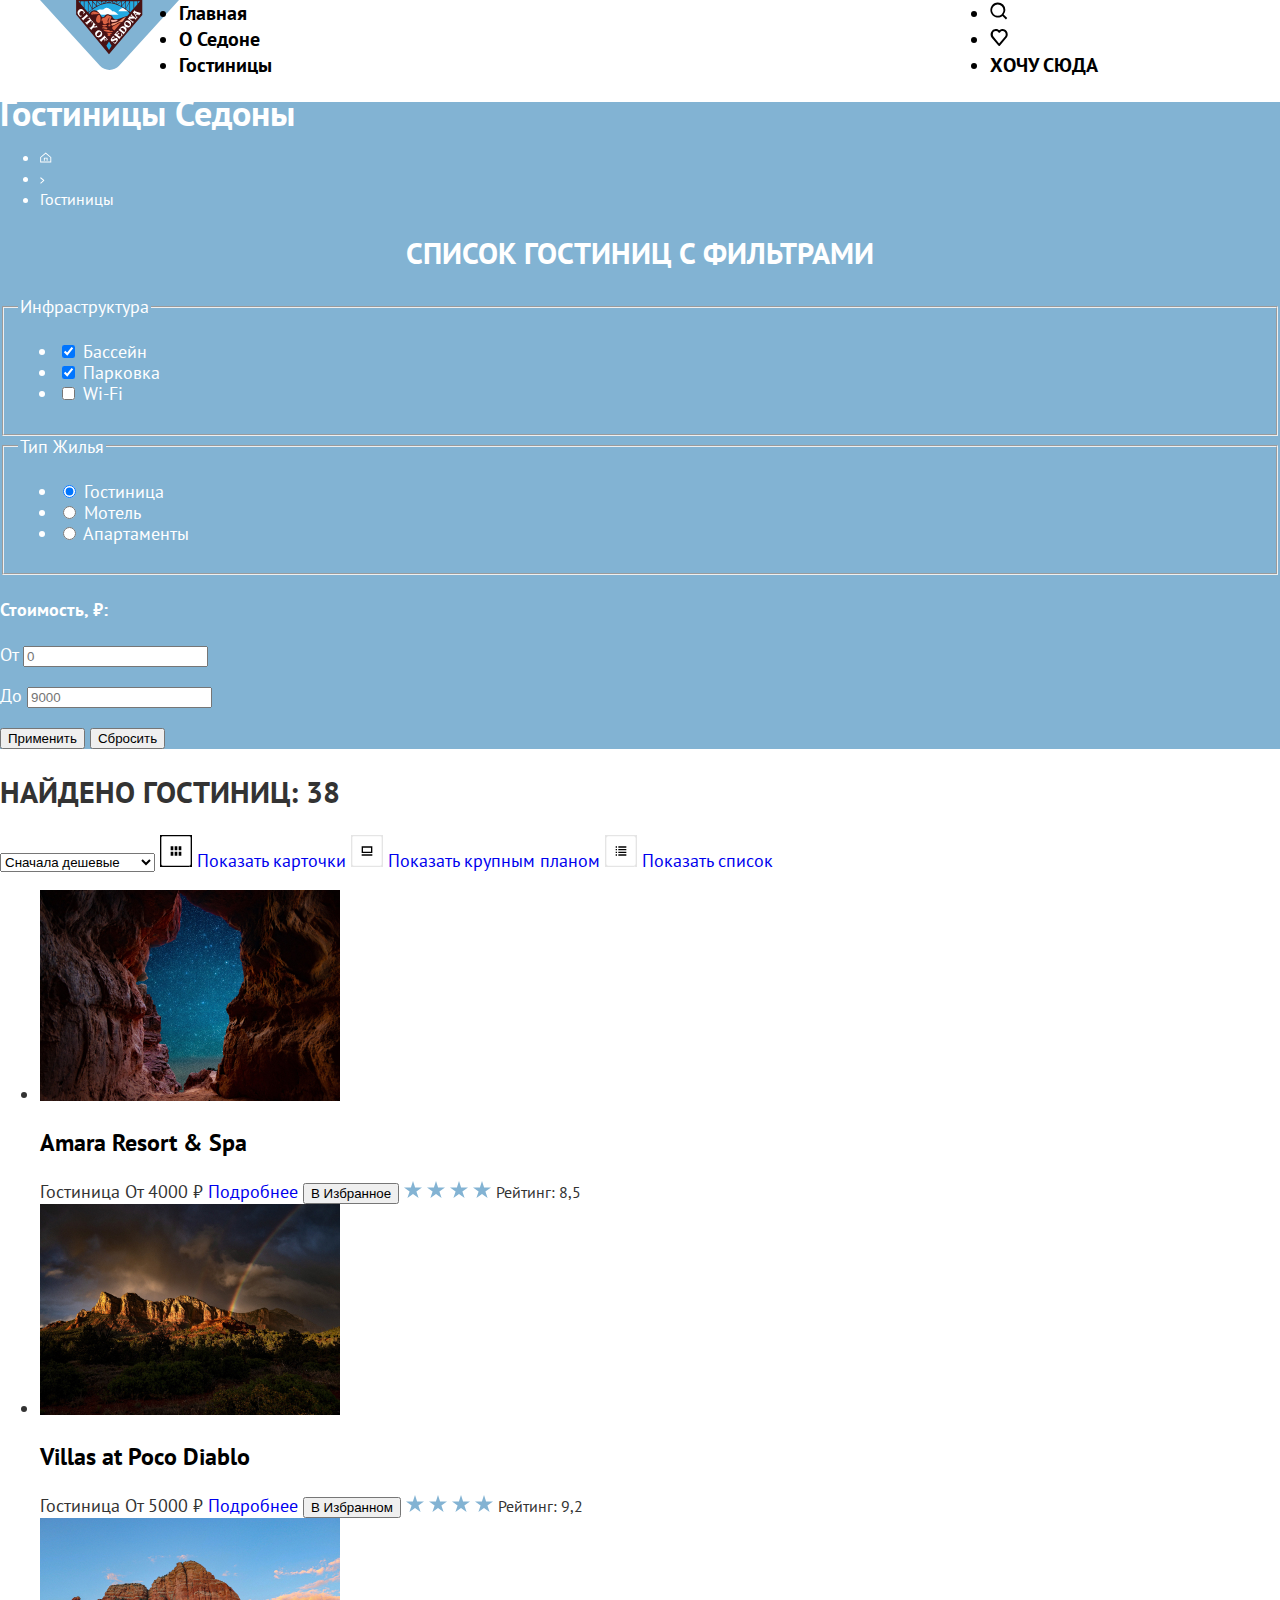
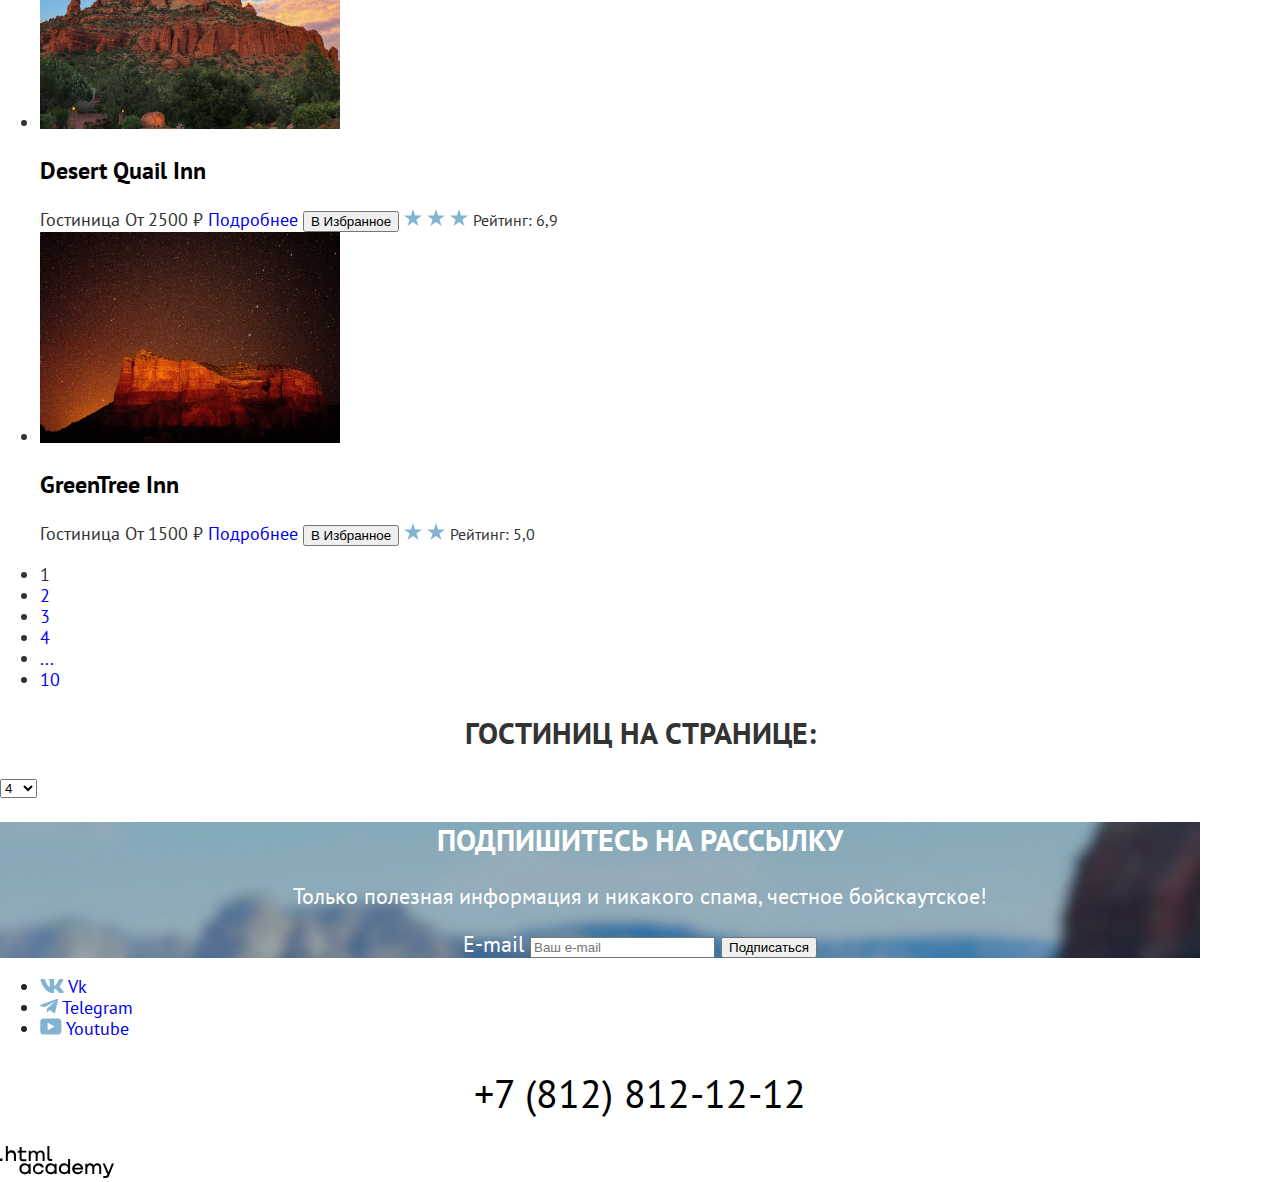
==== catalog.html @ 6e66ca85 "Merge pull request #2 from onionsurfer/master" ====
<!DOCTYPE html>
<html lang="ru">
  <head>
    <meta charset="utf-8">
    <title>Гостиницы</title>
    <link rel="stylesheet" href="styles/styles.css">
  </head>
  <body>
    <header class="page-header">
      <nav class="navigation">
        <a class="navigation-logo" href="index.html">
          <img class="logo" src="images/icons/logo-Sedona.svg" width="139" height="70" alt="Логотип сайта Седона"></a>
        <ul class="navigation-list">
        <li class="navigation-item">
          <a class="navigation-link navigation-link-current" href="index.html">Главная</a>
        </li>
        <li class="navigation-item">
          <a class="navigation-link" href="about_sedona.html">О Седоне</a>
        </li>
        <li class="navigation-item">
          <a class="navigation-link" href="catalog.html">Гостиницы</a>
        </ul>
        <ul class="navigation-list navigation-user">
        </li>
        <li class="navigation-item">
          <a class="navigation-link" class="navigation-user" href="#">
            <span class="visually-hidden">
              <img class="icon" src="images/icons/search.svg" width="18,05" height="18,1" alt="Поиск">
            </span>
          </a>
        </li>
        <li class="navigation-item">
          <a class="navigation-link" class="navigation-user" href="#">
            <span class="visually-hidden">
              <img class="icon" src="images/icons/favorite.svg" width="18,05" height="17" alt="Лайки">
            </span>
          </a>
        </li>
        <li class="navigation-item">
          <a class="navigation-link" class="navigation-user" href="#">ХОЧУ СЮДА</a>
        </li>
        </ul>
      </nav>
      </header>
        <main class="main-inner">
            <header class="inner-header">
                <h1 class="inner-header-title">Гостиницы Седоны</h1>
                <ul class="breadcrumbs">
                    <li class="breadcrumbs-item">
                    <a class="breadcrumbs-link" href="index.html">
                    <img class="logo-house" src="images/icons/Union.svg" width="12" height="11,7" alt="Главная">
                    </a>
                    </li>
                    <li class="breadcrumbs-item">
                      <img class="logo-vector" src="images/icons/Vector.svg" width="5,11" height="7,95" alt=">">
                    </li>
                    <li class="breadcrumbs-item">
                    <a class="breadcrumbs-link">Гостиницы</a>
                    </li>
                    </ul>

                <h2 class="visually-hidden">Список гостиниц с фильтрами</h2>
                <form class="catalog-filter" action="https://echo.htmlacademy.ru/" method="get">

                  <fieldset class="catalog-filter-group">
                    <legend class="catalog-filter-title">Инфраструктура</legend>
                    <ul class="catalog-filter-list">
                      <li class="catalog-filter-item">
                        <label class="control">
                          <input class="control-input" type="checkbox" name="bed-head-for-men" checked>
                          Бассейн
                        </label>
                      </li>
                      <li class="catalog-filter-item">
                        <label class="control">
                          <input class="control-input" type="checkbox" name="bed-head-for-men" checked>
                          Парковка
                        </label>
                      </li>
                      <li class="catalog-filter-item">
                        <label class="control">
                          <input class="control-input" type="checkbox" name="bed-head-for-men">
                          Wi-Fi
                        </label>
                      </li>
                    </ul>
                  </fieldset>

                  <fieldset class="catalog-filter-group">
                  <legend class="catalog-filter-title">Тип Жилья</legend>
                  <ul class="catalog-filter-list">
                    <li class="catalog-filter-item">
                      <label class="control">
                        <input class="control-input" type="radio" name="hotel-type" value="shaving-supplies" checked>

                    Гостиница
                      </label>
                    </li>
                    <li class="catalog-filter-item">
                      <label class="control">
                        <input class="control-input" type="radio" name="hotel-type" value="care-products">

                    Мотель
                      </label>
                    </li>
                    <li class="catalog-filter-item">
                      <label class="control">
                        <input class="control-input" type="radio" name="hotel-type" value="accessories">

                    Апартаменты
                      </label>
                    </li>
                  </ul>
                </fieldset>
                </form>
                <h4 class="price-title">Стоимость, ₽:</h4>
                    <form class="price-form" action="https://echo.htmlacademy.ru/" method="post">
                  <p class="price-form">
                  <label class="visually-hidden" for="price-input">От</label>
                    <input type="text" id="price-input" name="price-input" placeholder="0">
                  </p>
                    </form>
                    <form class="price-form" action="https://echo.htmlacademy.ru/" method="post">
                      <p class="price-form">
                      <label class="visually-hidden" for="price-input">До</label>
                        <input type="text" id="price-input" name="price-input" placeholder="9000">
                      </p>
                      <button class="button-apply" type="submit">Применить</button>
                      <button class="button-reset" type="submit">Сбросить</button>
                        </form>
              </header>
            <section class="catalog-hotels-showed">
                <h2 class="finded">Найдено гостиниц: 38</h2>
                <select class="select-control" aria-label="Сортировка">
                  <option value="cheap">Сначала дешевые</option>
                  <option value="popular">Сначала популярные</option>
                  <option value="expensive">Сначала дорогие</option>
                </select>
                <a href="#" class="button button-dark">
                  <img class="icon" src="images/icons/View-1.svg" width="32" height="32" alt="Показать карточки">
                  <span class="visually-hidden">Показать карточки</span>
                </a>
                <a href="#" class="button button-light">
                  <img class="icon" src="images/icons/View-2.svg" width="32" height="32" alt="Показать крупным планом">
                  <span class="visually-hidden">Показать крупным планом</span>
                </a>
                <a href="#" class="button button-light">
                  <img class="icon" src="images/icons/View-3.svg" width="32" height="32" alt="Показать список">
                  <span class="visually-hidden">Показать список</span>
                </a>
                <ul class="hotel-list">
                  <li class="hotel-card">
                  <a class="hotel-card-link" href="#">
                    <img class="hotel-card-image" src="images/hotel_cards/hotel-1.jpg" width="300" height="211" alt="Фото местности первого отеля">
                    <h3 class="hotel-card-title">Amara Resort & Spa</h3>
                  </a>
                  <b class="hotel-card-type">Гостиница</b>
                  <b class="hotel-card-type">От 4000 ₽</b>
                  <a class="product-card-button button" href="#">Подробнее</a>
                  <button class="hotel-choose" type="button">
                    В Избранное
                  </button>
                  <img class="icon" src="images/icons/rating.svg" width="18" height="17" alt="Рейтинг отеля">
                  <img class="icon" src="images/icons/rating.svg" width="18" height="17" alt="Рейтинг отеля">
                  <img class="icon" src="images/icons/rating.svg" width="18" height="17" alt="Рейтинг отеля">
                  <img class="icon" src="images/icons/rating.svg" width="18" height="17" alt="Рейтинг отеля">
                  <b class="hotel-card-rating">Рейтинг: 8,5</b>
                </li>
                <li class="hotel-card">
                  <a class="hotel-card-link" href="#">
                    <img class="hotel-card-image" src="images/hotel_cards/hotel-2.jpg" width="300" height="211" alt="Фото местности второго отеля">
                    <h3 class="hotel-card-title">Villas at Poco Diablo</h3>
                  </a>
                  <b class="hotel-card-type">Гостиница</b>
                  <b class="hotel-card-type">От 5000 ₽</b>
                  <a class="product-card-button button" href="#">Подробнее</a>
                  <button class="hotel-choosed" type="button">
                    В Избранном
                  </button>
                  <img class="icon" src="images/icons/rating.svg" width="18" height="17" alt="Рейтинг отеля">
                  <img class="icon" src="images/icons/rating.svg" width="18" height="17" alt="Рейтинг отеля">
                  <img class="icon" src="images/icons/rating.svg" width="18" height="17" alt="Рейтинг отеля">
                  <img class="icon" src="images/icons/rating.svg" width="18" height="17" alt="Рейтинг отеля">
                  <b class="hotel-card-rating">Рейтинг: 9,2</b>
                </li>
                <li class="hotel-card">
                  <a class="hotel-card-link" href="#">
                    <img class="hotel-card-image" src="images/hotel_cards/hotel-3.jpg" width="300" height="211" alt="Фото местности третьего отеля">
                    <h3 class="hotel-card-title">Desert Quail Inn</h3>
                  </a>
                  <b class="hotel-card-type">Гостиница</b>
                  <b class="hotel-card-type">От 2500 ₽</b>
                  <a class="product-card-button button" href="#">Подробнее</a>
                  <button class="hotel-choose" type="button">
                    В Избранное
                  </button>
                  <img class="icon" src="images/icons/rating.svg" width="18" height="17" alt="Рейтинг отеля">
                  <img class="icon" src="images/icons/rating.svg" width="18" height="17" alt="Рейтинг отеля">
                  <img class="icon" src="images/icons/rating.svg" width="18" height="17" alt="Рейтинг отеля">
                  <b class="hotel-card-rating">Рейтинг: 6,9</b>
                </li>
              <li class="hotel-card">
                <a class="hotel-card-link" href="#">
                  <img class="hotel-card-image" src="images/hotel_cards/hotel-4.jpg" width="300" height="211" alt="Фото местности четвёртого отеля">
                  <h3 class="hotel-card-title">GreenTree Inn</h3>
                </a>
                <b class="hotel-card-type">Гостиница</b>
                <b class="hotel-card-type">От 1500 ₽</b>
                <a class="product-card-button button" href="#">Подробнее</a>
                <button class="hotel-choose" type="button">
                  В Избранное
                </button>
                <img class="icon" src="images/icons/rating.svg" width="18" height="17" alt="Рейтинг отеля">
                <img class="icon" src="images/icons/rating.svg" width="18" height="17" alt="Рейтинг отеля">
                <b class="hotel-card-rating">Рейтинг: 5,0</b>
              </li>
              </ul>
              <ul class="pagination">
                <li class="pagination-item">
                  <a class="pagination-link pagination-current">1</a>
                </li>
                <li class="pagination-item">
                  <a class="pagination-link" href="#">2</a>
                </li>
                <li class="pagination-item">
                  <a class="pagination-link" href="#">3</a>
                </li>
                <li class="pagination-item">
                  <a class="pagination-link" href="#">4</a>
                </li>
                <li class="pagination-item">
                  <a class="pagination-link" href="#">...</a>
                </li>
                <li class="pagination-item">
                  <a class="pagination-link" href="#">10</a>
                </li>
              </ul>
              <h2>Гостиниц на странице:</h2>
              <select class="select-control" aria-label="Кол-во гостиниц">
                <option value="4">4</option>
                <option value="8">8</option>
                <option value="12">12</option>
              </select>
            </section>
        </main>
        <footer class="page-footer">
          <section class="user-e-mail">
            <h2 class="user-e-mail-title">Подпишитесь на рассылку</h2>
            <p class="comment2">Только полезная информация и никакого спама, честное бойскаутское!</p>
            <form class="user-e-mail-form" action="#" method="post">
              <label for="user-e-mail-name">E-mail</label>
              <input class="field"  placeholder="Ваш e-mail" type="email" name="user-email-name" id="user-email-name" required>
              <button class="user-e-mail-button" type="submit">Подписаться</button>
            </form>
          </section>
          <section class="social-media">
            <ul class="footer-social-list">
              <li class="footer-social-item">
                <a class="button" href="#">
                  <img class="icon" src="images/icons/logo-vk.svg" width="24" height="14" alt="Vk">
                  <span class="visually-hidden">Vk</span>
                </a>
              </li>
              <li class="footer-social-item">
                <a class="button" href="#">
                  <img class="icon" src="images/icons/logo-telegram.svg" width="18" height="15,1" alt="Telegram">
                  <span class="visually-hidden">Telegram</span>
                </a>
              </li>
              <li class="footer-social-item">
                <a class="button" href="#">
                  <img class="icon" src="images/icons/logo-youtube.svg" width="22" height="17" alt="Youtube">
                  <span class="visually-hidden">Youtube</span>
                </a>
              </li>
            </ul>
          </section>
          <section class="phone-number">
            <h2 class="phone-number">+7 (812) 812-12-12</h2>
          </section>
          <section class="logo-text">
            <img class="icon" src="images/icons/logo-HTML-Academy.svg" width="114,9" height="32,9" alt="Html academy">
        </section>
        </footer>
  </body>
</html>
---- styles/styles.css ----
@font-face {
  font-family: "PT Sans";
  font-style: normal;
  font-weight: 400;
  src: url("../fonts/ptsans-400.woff2") format("woff2");
  font-display: swap;
  }
@font-face {
  font-family: "PT Sans";
  font-style: normal;
  font-weight: 700;
  src: url("../fonts/ptsans-700.woff2") format("woff2");
  font-display: swap;
  }

html {
  height: 100%;
}

.main-container {
  margin: 0 auto;
  width: 1200px;
  flex-grow: 1;
}

body {
  margin: 0;
  display: flex;
  flex-direction: column;
  min-height: 100%;
  font-family: "PT sans", sans-serif;
  font-size: 18px;
  line-height: 21px;
  background: #FFFFFF;
  color: #242424;
}

.page-header {
  background: #FFFFFF;
  color: #000000;
}

.navigation {
  display: flex;
  width: 1200px;
  margin: 0 auto;
}

.navigation-list {
  margin: 0;
  padding: 0;
  width: 390px;
}

.navigation-user {
  max-width: 250px;
  margin-left: auto;
}

.navigation-link {
  font-family: "PT Sans", serif;
  font-size: 20px;
  line-height: 26px;
  color: #000000;
  background-color: #ffffff;
  font-weight: 700;
  text-transform: capitalize;
  text-align: center;
  text-decoration: none;

}

.main-index {
  color: #000000;
  background-color: #ffffff;
  background-image: url("../images/background/index-background.jpg");
  background-size: 1200px 485px;
  background-repeat: no-repeat;
}

.page-container {
  width: 1200px;
  margin: 0 auto;
}

.logo {
  display: block;
  margin: 0 auto;
}

.head-comment {
  font-family: "PT Sans", serif;
  font-size: 30px;
  line-height: 36px;
  color: #000000;
  background-color: #ffffff;
  font-weight: 700;
  text-transform: uppercase;
  text-align: center;
}

.comment {
  font-family: "PT Sans", serif;
  font-size: 22px;
  line-height: 26px;
  color: #333333;
  background-color: #ffffff;
  font-weight: 400;
  text-align: center;
}

.advantages-item-1{
  background-color: #82B3D3;
  color: white;
  max-width: 400px;
  max-height: 384px;
  display: flex;
  flex-direction: column;
  justify-content: space-between;
  padding: 92px 85px;
  margin: 0;
  text-align: center;
  align-items: center;
}

 .first-advantage-item {
   display: flex;
   justify-content: space-between;
   margin: 0;
   padding: 0;
   text-align: center;
   color: #333333;
 }

 .advantages-row {
  display: flex;
}

.advantages-item-1 {
  font-family: "PT Sans", serif;
  font-size: 18px;
  line-height: 21px;
  color: #ffffff;
  background-color: #82B3D3;
  font-weight: 400;
  text-align: center;
}

.advantages-title {
  font-family: "PT Sans", serif;
  font-size: 24px;
  line-height: 28px;
  color: #ffffff;
  font-weight: 700;
  text-align: center;
  text-transform: uppercase;
}

.advantages-item-2 {
  font-family: "PT Sans", serif;
  font-size: 18px;
  line-height: 21px;
  color: #ffffff;
  background-color: #82B3D3;
  font-weight: 400;
  text-align: center;
}

.advantages-title-2 {
  font-family: "PT Sans", serif;
  font-size: 24px;
  line-height: 28px;
  color: #ffffff;
  font-weight: 700;
  text-align: center;
  text-transform: uppercase;
}

.first-advantage-item {
  font-family: "PT Sans", serif;
  font-size: 18px;
  line-height: 21px;
  color: #333333;
  background: rgba(131, 179, 211, 0.12);
  font-weight: 400;
  text-align: center;
}

.first-advantage-title {
  font-size: 24px;
  line-height: 28px;
  font-weight: 700;
}

.first-advantage-item-white {
  font-family: "PT Sans", serif;
  font-size: 18px;
  line-height: 21px;
  color: #333333;
  background: #FFFFFF;
  font-weight: 400;
  text-align: center;
}

.advantages-item-3 {
  font-family: "PT Sans", serif;
  font-size: 18px;
  line-height: 21px;
  color: #333333;
  background: rgba(131, 179, 211, 0.12);
  font-weight: 400;
  text-align: center;
}

.advantages-title-black {
  font-family: "PT Sans", serif;
  font-size: 24px;
  line-height: 28px;
  color: #000000;
  font-weight: 700;
  text-align: center;
  text-transform: uppercase;
}

.advantages-item-4 {
  font-family: "PT Sans", serif;
  font-size: 18px;
  line-height: 21px;
  color: #333333;
  background: rgba(131, 179, 211, 0.12);
  font-weight: 400;
  text-align: center;
}

.advantages-item-5 {
  font-family: "PT Sans", serif;
  font-size: 18px;
  line-height: 21px;
  color: #333333;
  background: rgba(131, 179, 211, 0.2);
  font-weight: 400;
  text-align: center;
}

h2 {
font-family: 'PT Sans', serif;
font-style: normal;
font-weight: 700;
font-size: 30px;
line-height: 36px;
text-align: center;
text-transform: uppercase;
}

.user-e-mail {
background-color: #82B3D3;
color: #ffffff;
background: url("../images/background/background.jpg");
background-size: 1200px 411px;
background-repeat: no-repeat;
font-family: 'PT Sans', serif;
font-style: normal;
font-weight: 400;
font-size: 22px;
line-height: 26px;
text-align: center;
}

.user-e-mail-title {
font-weight: 700;
font-size: 30px;
line-height: 36px;
text-transform: uppercase;
}

.phone-number {
font-family: 'PT Sans';
font-style: normal;
font-weight: 400;
font-size: 40px;
line-height: 40px;
color: #000000;
text-align: center;
text-transform: uppercase;
}

/* Catalog styles */

.inner-header {
font-family: 'PT Sans';
font-style: normal;
font-weight: 400;
font-size: 18px;
line-height: 21px;
color: #FFFFFF;
background: #82B3D3;
}

.breadcrumbs {
font-family: 'PT Sans';
font-style: normal;
font-weight: 400;
font-size: 16px;
line-height: 21px;
}

.finded {
  text-align: left;
}

.catalog-hotels-showed {
font-family: 'PT Sans';
font-style: normal;
font-weight: 400;
font-size: 18px;
line-height: 21px;
color: #333333;
background: #ffffff;
}

.hotel-card-title {
font-weight: 700;
font-size: 24px;
line-height: 28px;
color: #000000;
}

a {
text-decoration: none;
}

.hotel-card-type {
  font-weight: 400;
  font-size: 18px;
  line-height: 21px;
  color: #333333;
}

.hotel-card-rating {
  font-size: 16px;
  line-height: 20px;
  font-weight: 400;
}
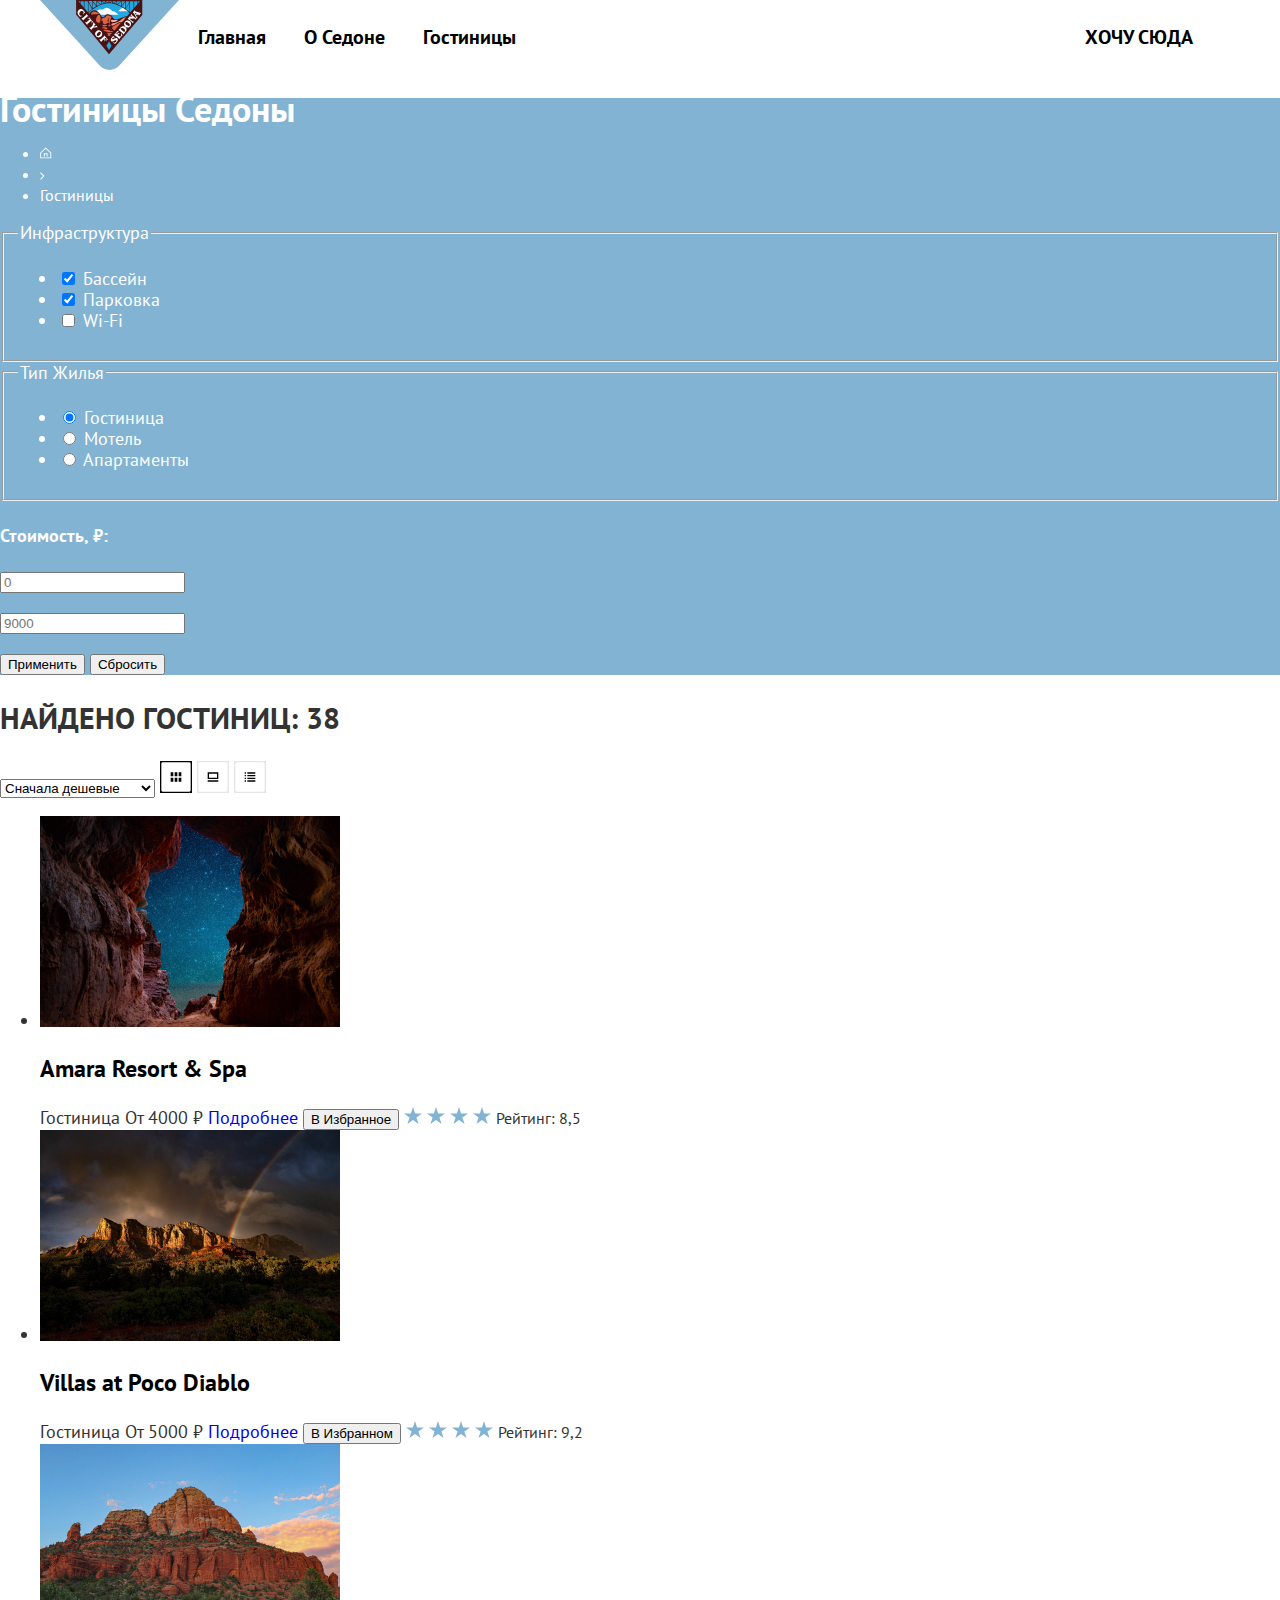
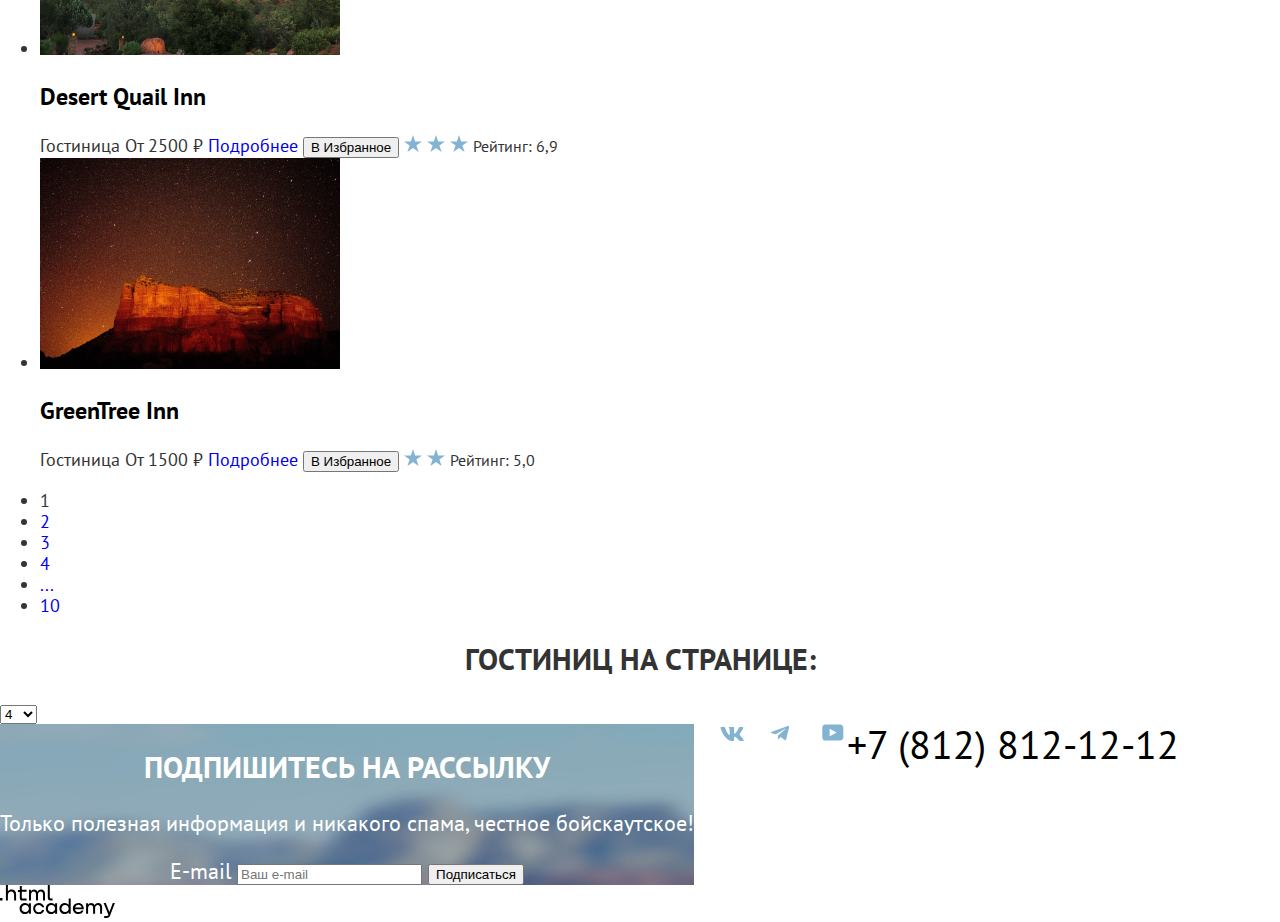
==== commit 77d4ab78: "телефон, хедер, футер" ====
--- a/catalog.html
+++ b/catalog.html
@@ -25,14 +25,14 @@
         <li class="navigation-item">
           <a class="navigation-link" class="navigation-user" href="#">
             <span class="visually-hidden">
-              <img class="icon" src="images/icons/search.svg" width="18,05" height="18,1" alt="Поиск">
+              <img class="icon" src="images/icons/search.svg" width="18" height="18" alt="Поиск">
             </span>
           </a>
         </li>
         <li class="navigation-item">
           <a class="navigation-link" class="navigation-user" href="#">
             <span class="visually-hidden">
-              <img class="icon" src="images/icons/favorite.svg" width="18,05" height="17" alt="Лайки">
+              <img class="icon" src="images/icons/favorite.svg" width="18" height="17" alt="Лайки">
             </span>
           </a>
         </li>
@@ -48,11 +48,11 @@
                 <ul class="breadcrumbs">
                     <li class="breadcrumbs-item">
                     <a class="breadcrumbs-link" href="index.html">
-                    <img class="logo-house" src="images/icons/Union.svg" width="12" height="11,7" alt="Главная">
+                    <img class="logo-house" src="images/icons/Union.svg" width="12" height="12" alt="Главная">
                     </a>
                     </li>
                     <li class="breadcrumbs-item">
-                      <img class="logo-vector" src="images/icons/Vector.svg" width="5,11" height="7,95" alt=">">
+                      <img class="logo-vector" src="images/icons/Vector.svg" width="5" height="8" alt=">">
                     </li>
                     <li class="breadcrumbs-item">
                     <a class="breadcrumbs-link">Гостиницы</a>
@@ -263,7 +263,7 @@
               </li>
               <li class="footer-social-item">
                 <a class="button" href="#">
-                  <img class="icon" src="images/icons/logo-telegram.svg" width="18" height="15,1" alt="Telegram">
+                  <img class="icon" src="images/icons/logo-telegram.svg" width="18" height="15" alt="Telegram">
                   <span class="visually-hidden">Telegram</span>
                 </a>
               </li>
@@ -276,10 +276,12 @@
             </ul>
           </section>
           <section class="phone-number">
-            <h2 class="phone-number">+7 (812) 812-12-12</h2>
+            <a class="phone-number" href="tel:+78128121212">
+              <span class="visually-hidden">Звоните нам на</span>
+              +7 (812) 812-12-12</a>
           </section>
           <section class="logo-text">
-            <img class="icon" src="images/icons/logo-HTML-Academy.svg" width="114,9" height="32,9" alt="Html academy">
+            <img class="icon" src="images/icons/logo-HTML-Academy.svg" width="115" height="33" alt="Html academy">
         </section>
         </footer>
   </body>
--- a/styles/styles.css
+++ b/styles/styles.css
@@ -47,9 +47,12 @@
 }
 
 .navigation-list {
+  display: flex;
+  flex-wrap: wrap;
   margin: 0;
   padding: 0;
   width: 390px;
+  list-style-type: none;
 }
 
 .navigation-user {
@@ -58,6 +61,8 @@
 }
 
 .navigation-link {
+  display: block;
+  padding: 24px 19px;
   font-family: "PT Sans", serif;
   font-size: 20px;
   line-height: 26px;
@@ -69,6 +74,7 @@
   text-decoration: none;
 
 }
+
 
 .main-index {
   color: #000000;
@@ -83,6 +89,12 @@
   margin: 0 auto;
 }
 
+.main-container {
+  flex-grow: 1;
+  padding-top: -30px;
+  padding-bottom: 69px;
+}
+
 .logo {
   display: block;
   margin: 0 auto;
@@ -107,6 +119,14 @@
   background-color: #ffffff;
   font-weight: 400;
   text-align: center;
+}
+
+.advantages-list {
+
+  margin: 0;
+  padding: 0;
+  text-align: center;
+  color: #ffffff;
 }
 
 .advantages-item-1{
@@ -252,11 +272,32 @@
 text-transform: uppercase;
 }
 
+.page-footer {
+  display: flex;
+  flex-wrap: wrap;
+}
+
+.footer-social-list {
+  display: flex;
+  flex-wrap: wrap;
+  margin: 0;
+  padding: 0;
+  list-style-type: none;
+}
+
+.footer-social-item {
+  width: 25px;
+  height: 25px;
+  margin-left: 26px;
+  margin-bottom: 12px;
+}
+
+
 .user-e-mail {
 background-color: #82B3D3;
 color: #ffffff;
 background: url("../images/background/background.jpg");
-background-size: 1200px 411px;
+background-size: 2000px 415px;
 background-repeat: no-repeat;
 font-family: 'PT Sans', serif;
 font-style: normal;
@@ -341,3 +382,14 @@
   line-height: 20px;
   font-weight: 400;
 }
+
+.visually-hidden {
+  position: absolute;
+  width: 1px;
+  height: 1px;
+  margin: -1px;
+  padding: 0;
+  border: 0;
+  clip: rect(0 0 0 0);
+  overflow: hidden;
+}
